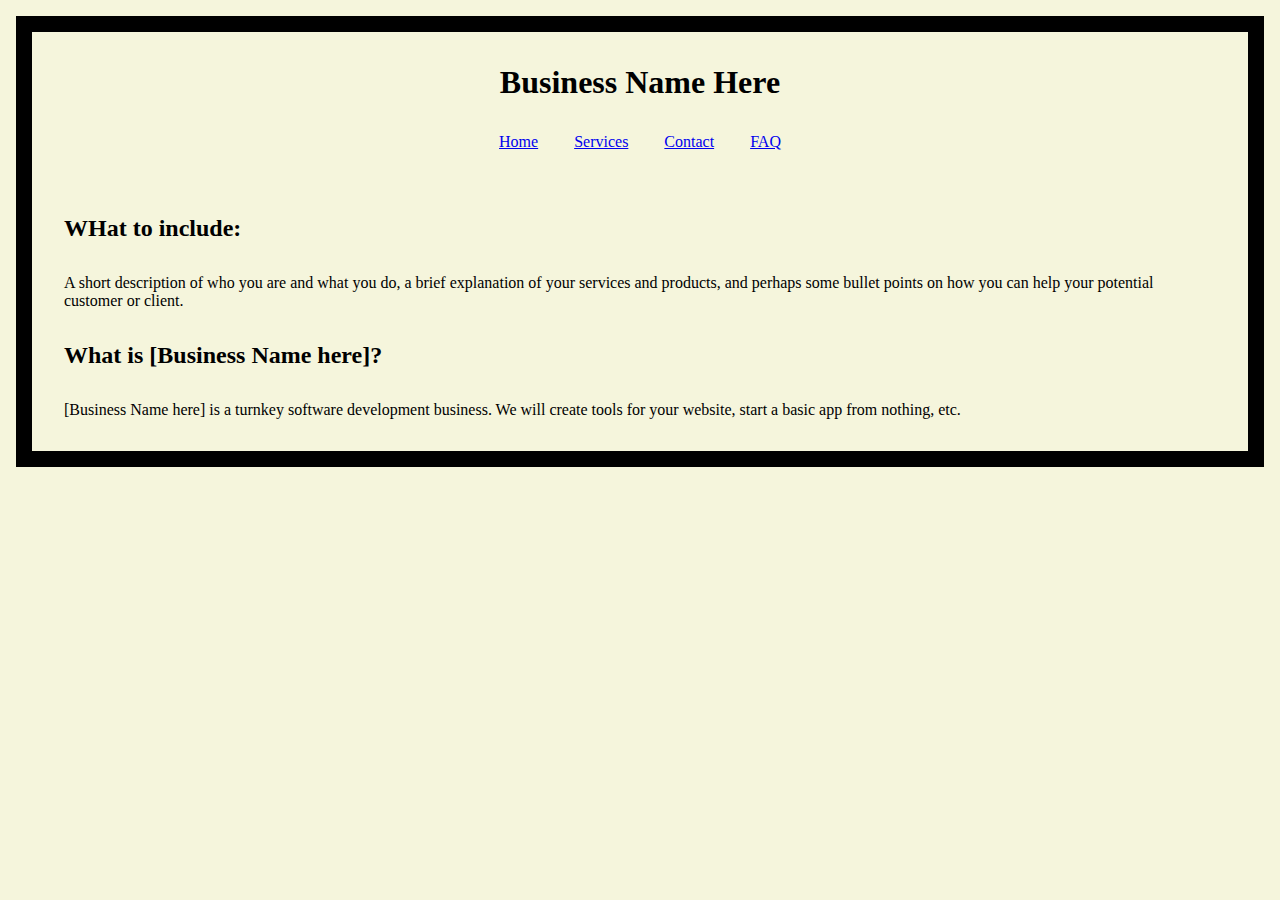
==== index.html @ dd3fbf11 "save" ====
<!DOCTYPE html>
<html lang="en">
<head>
    <meta charset="UTF-8">
    <meta http-equiv="X-UA-Compatible" content="IE=edge">
    <meta name="viewport" content="width=device-width, initial-scale=1.0">
    <link rel="stylesheet" href="style.css">
    <title>Home</title>
</head>
<body>
    <div class="header"> 
        <h1>Business Name Here</h1>
        <div class="NavigationBar">
            <a class ="active" href="#Home">Home</a>
            <a href="services.html">Services</a>
            <a href="contact.html">Contact</a>
            <a href="FAQ.html">FAQ</a>
        </div>
    </div>
    
    <div class="mid">
        <h2>WHat to include:</h2>
        <p>A short description of who you are and what you do, a brief explanation of your services and products, and perhaps some bullet points on how you can help your potential customer or client.</p>
        <h2>What is [Business Name here]?</h2>
        <p>[Business Name here] is a turnkey software development business. We will create tools for your website, start a basic app from nothing, etc.</p>
    </div>
</body>
</html>
---- style.css ----
*{

    box-sizing: border-box;
    background-color: beige;
    margin: 0rem;
    padding: 1rem;    
}

body{
    background-color: black;
}

.header{
    text-align: center;
}


/*
*{
    
    box-sizing: border-box;
    background-color: beige;
    margin: 1rem;
    padding: 0;    
}
.myNavbar{
    display: inline-block;
}

.myNavbar a{
    padding: 0 1rem;
}

.myNavbar a:hover{
    background-color: brown;
}
*/
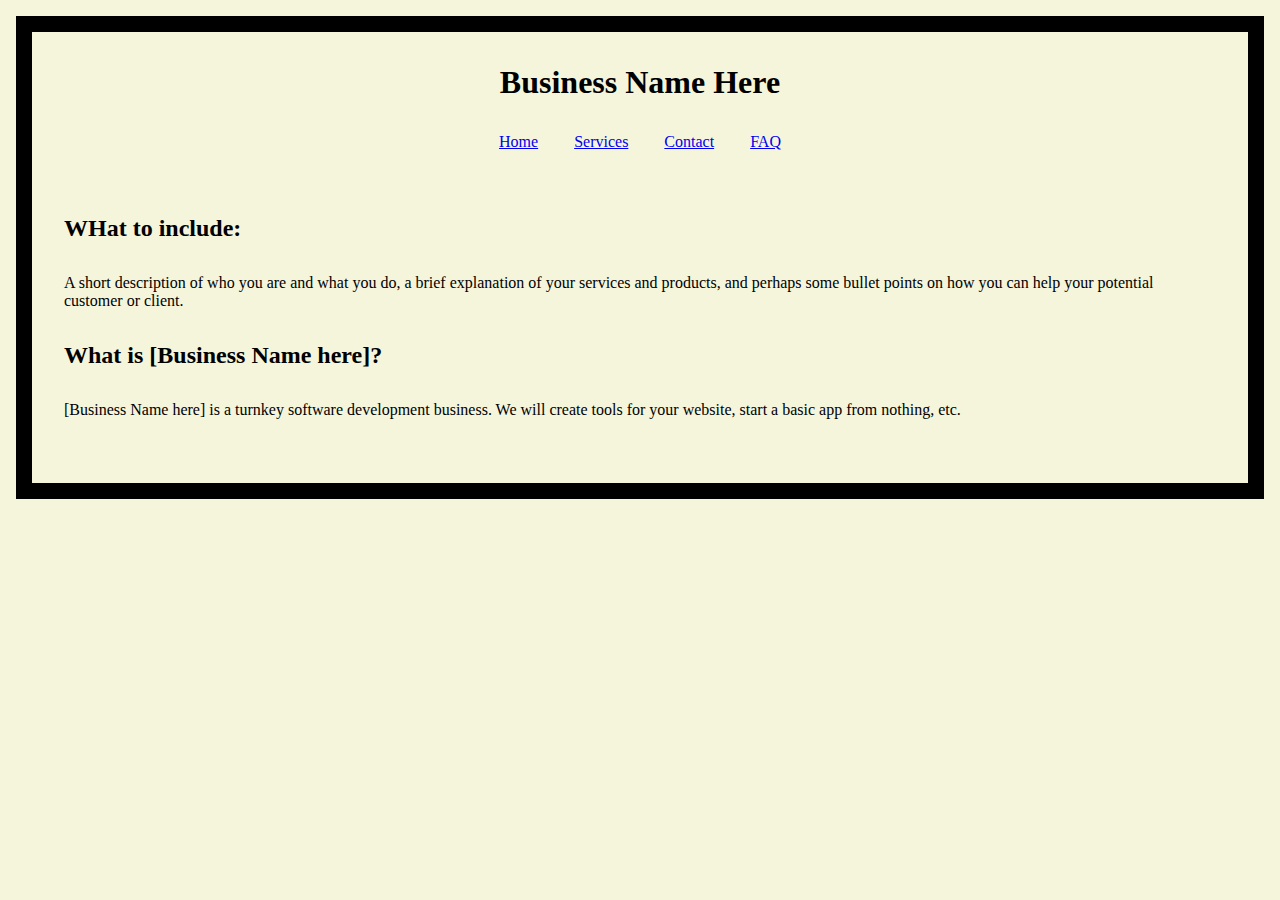
==== commit 462bbff3: "Merge branch 'main' of https://github.com/Noeb15/Noeb15.github.io" ====
--- a/index.html
+++ b/index.html
@@ -24,5 +24,8 @@
         <h2>What is [Business Name here]?</h2>
         <p>[Business Name here] is a turnkey software development business. We will create tools for your website, start a basic app from nothing, etc.</p>
     </div>
+    <div class="footer">
+        
+    </div>
 </body>
 </html>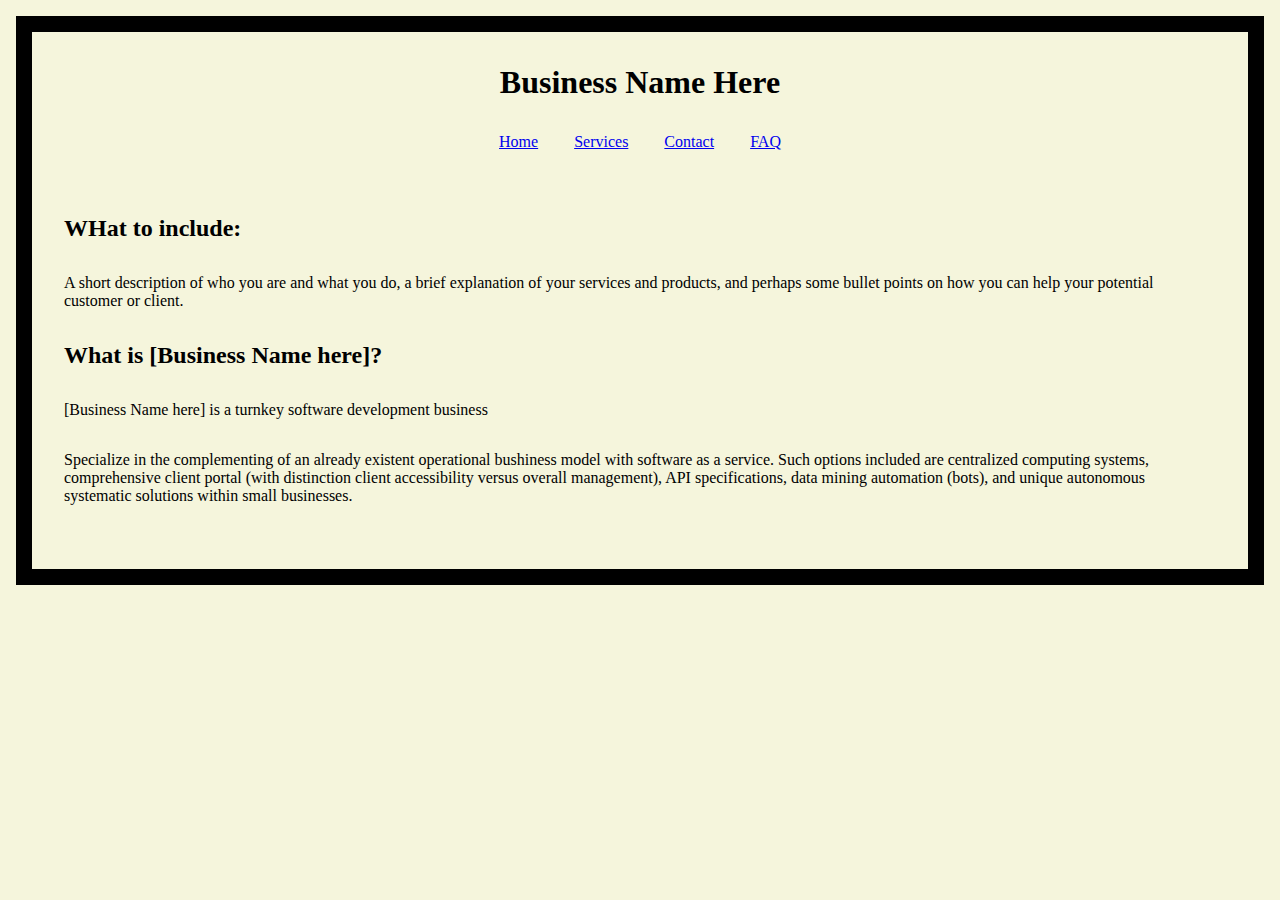
==== commit ecac646c: "added some content to homepage" ====
--- a/index.html
+++ b/index.html
@@ -22,7 +22,8 @@
         <h2>WHat to include:</h2>
         <p>A short description of who you are and what you do, a brief explanation of your services and products, and perhaps some bullet points on how you can help your potential customer or client.</p>
         <h2>What is [Business Name here]?</h2>
-        <p>[Business Name here] is a turnkey software development business. We will create tools for your website, start a basic app from nothing, etc.</p>
+        <p>[Business Name here] is a turnkey software development business</p>
+        <p>Specialize in the complementing of an already existent operational bushiness model with software as a service. Such options included are centralized computing systems, comprehensive client portal (with distinction client accessibility versus overall management), API specifications, data mining automation (bots), and unique autonomous systematic solutions within small businesses.</p>
     </div>
     <div class="footer">
         
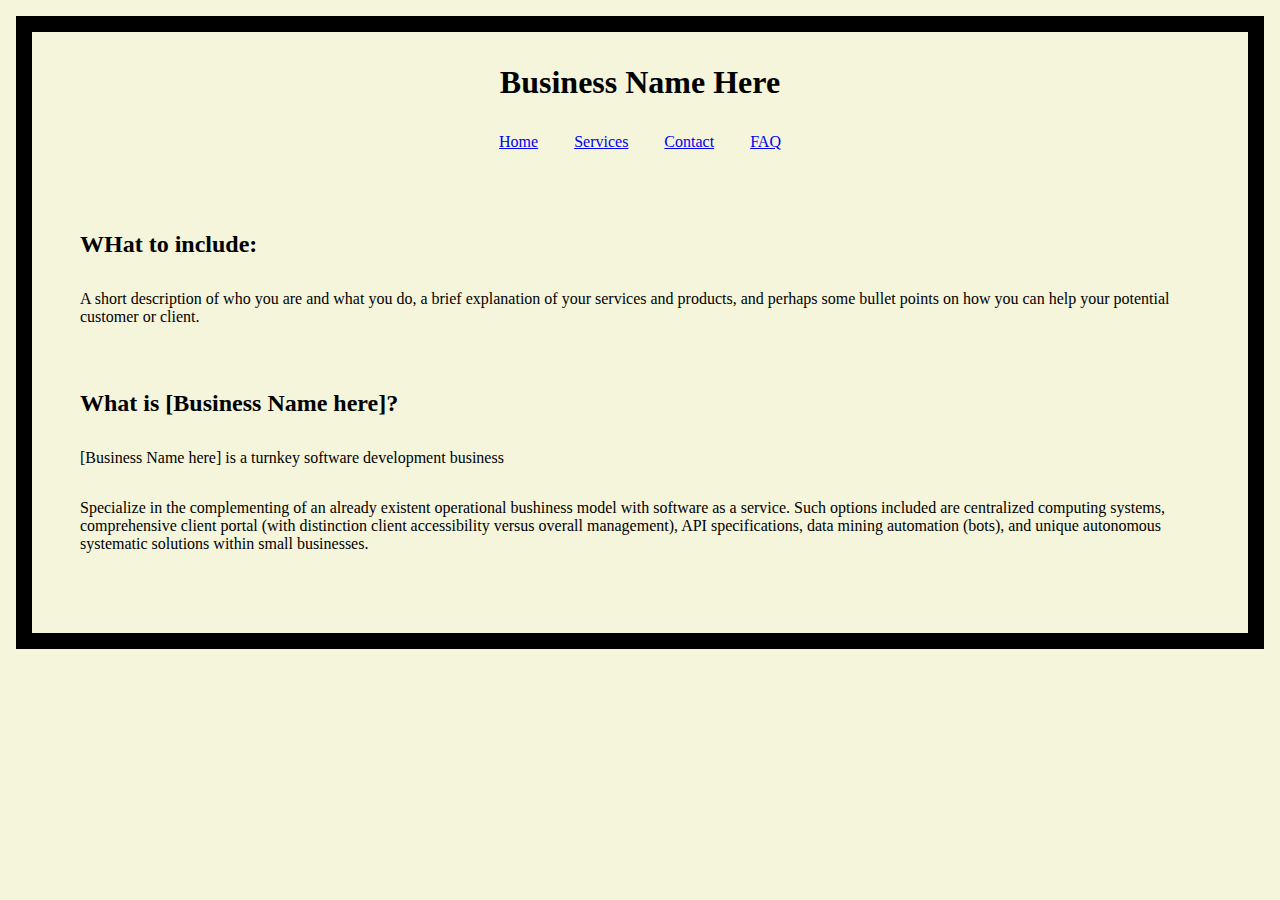
==== commit e37e3430: "Made left and right divs for mid div" ====
--- a/index.html
+++ b/index.html
@@ -19,11 +19,16 @@
     </div>
     
     <div class="mid">
-        <h2>WHat to include:</h2>
-        <p>A short description of who you are and what you do, a brief explanation of your services and products, and perhaps some bullet points on how you can help your potential customer or client.</p>
-        <h2>What is [Business Name here]?</h2>
+        <div class="mid-left">
+            <h2>WHat to include:</h2>
+            <p>A short description of who you are and what you do, a brief explanation of your services and products, and perhaps some bullet points on how you can help your potential customer or client.</p>
+        </div>
+        <div class="mid-right">
+            <h2>What is [Business Name here]?</h2>
         <p>[Business Name here] is a turnkey software development business</p>
         <p>Specialize in the complementing of an already existent operational bushiness model with software as a service. Such options included are centralized computing systems, comprehensive client portal (with distinction client accessibility versus overall management), API specifications, data mining automation (bots), and unique autonomous systematic solutions within small businesses.</p>
+        </div>
+        
     </div>
     <div class="footer">
         
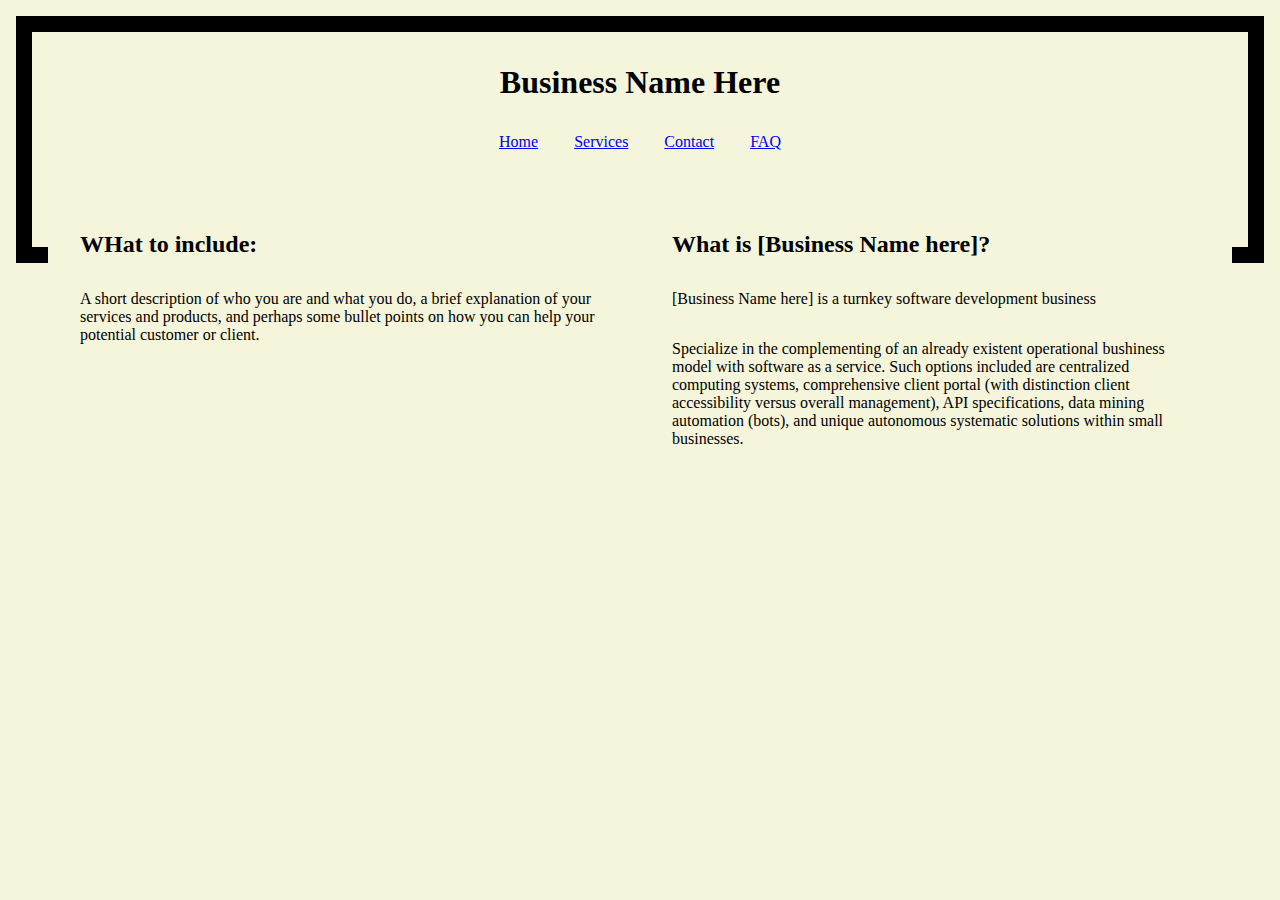
==== commit 3fc1590b: "css edits" ====
--- a/index.html
+++ b/index.html
@@ -25,8 +25,8 @@
         </div>
         <div class="mid-right">
             <h2>What is [Business Name here]?</h2>
-        <p>[Business Name here] is a turnkey software development business</p>
-        <p>Specialize in the complementing of an already existent operational bushiness model with software as a service. Such options included are centralized computing systems, comprehensive client portal (with distinction client accessibility versus overall management), API specifications, data mining automation (bots), and unique autonomous systematic solutions within small businesses.</p>
+            <p>[Business Name here] is a turnkey software development business</p>
+            <p>Specialize in the complementing of an already existent operational bushiness model with software as a service. Such options included are centralized computing systems, comprehensive client portal (with distinction client accessibility versus overall management), API specifications, data mining automation (bots), and unique autonomous systematic solutions within small businesses.</p>
         </div>
         
     </div>
--- a/style.css
+++ b/style.css
@@ -14,6 +14,15 @@
     text-align: center;
 }
 
+.mid-left{
+    float: left;
+    width: 50%;
+}
+
+.mid-right{
+    float: left;
+  width: 50%;
+}
 
 /*
 *{
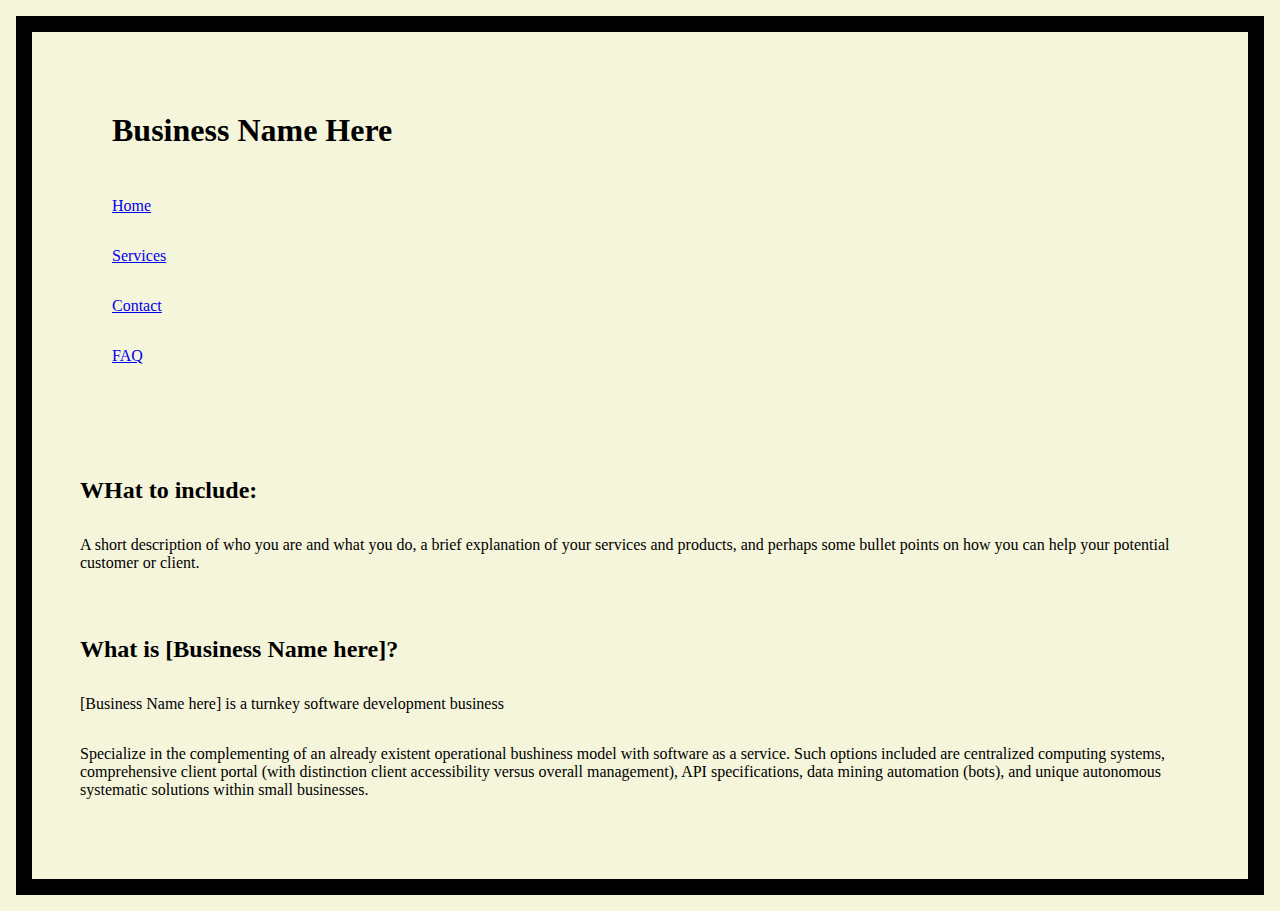
==== commit 127aac3a: "testing navbar as list" ====
--- a/index.html
+++ b/index.html
@@ -9,12 +9,15 @@
 </head>
 <body>
     <div class="header"> 
-        <h1>Business Name Here</h1>
+        
         <div class="NavigationBar">
-            <a class ="active" href="#Home">Home</a>
-            <a href="services.html">Services</a>
-            <a href="contact.html">Contact</a>
-            <a href="FAQ.html">FAQ</a>
+            <ul>
+                <li><h1>Business Name Here</h1></li>
+                <li><a class ="active" href="#Home">Home</a></li>
+                <li><a href="services.html">Services</a></li>
+                <li><a href="contact.html">Contact</a></li>
+                <li><a href="FAQ.html">FAQ</a></li>
+            </ul>
         </div>
     </div>
     
--- a/style.css
+++ b/style.css
@@ -9,11 +9,45 @@
 body{
     background-color: black;
 }
-
+.NavigationBar > ul{
+    list-style-type: none;
+}
+/*
 .header{
     text-align: center;
+   
 }
 
+.NavigationBar{
+    
+    background-color: black;
+    text-decoration: none;
+    padding: 0rem;
+    margin: 0;
+}
+
+.NavigationBar >a{
+    margin: 0rem 0rem;
+    display:inline-block;
+    padding: 0.5rem 2rem;
+    background-color: gray;
+}
+
+.NavigationBar a:hover{
+
+}
+
+.NavigationBar > .active{
+    background-color: green;
+}
+
+.NavigationBar > a:hover{
+    background-color: whitesmoke;
+}
+
+.mid{
+    display: flex;
+}
 .mid-left{
     float: left;
     width: 50%;
@@ -23,6 +57,9 @@
     float: left;
   width: 50%;
 }
+.footer{
+    
+}*/
 
 /*
 *{
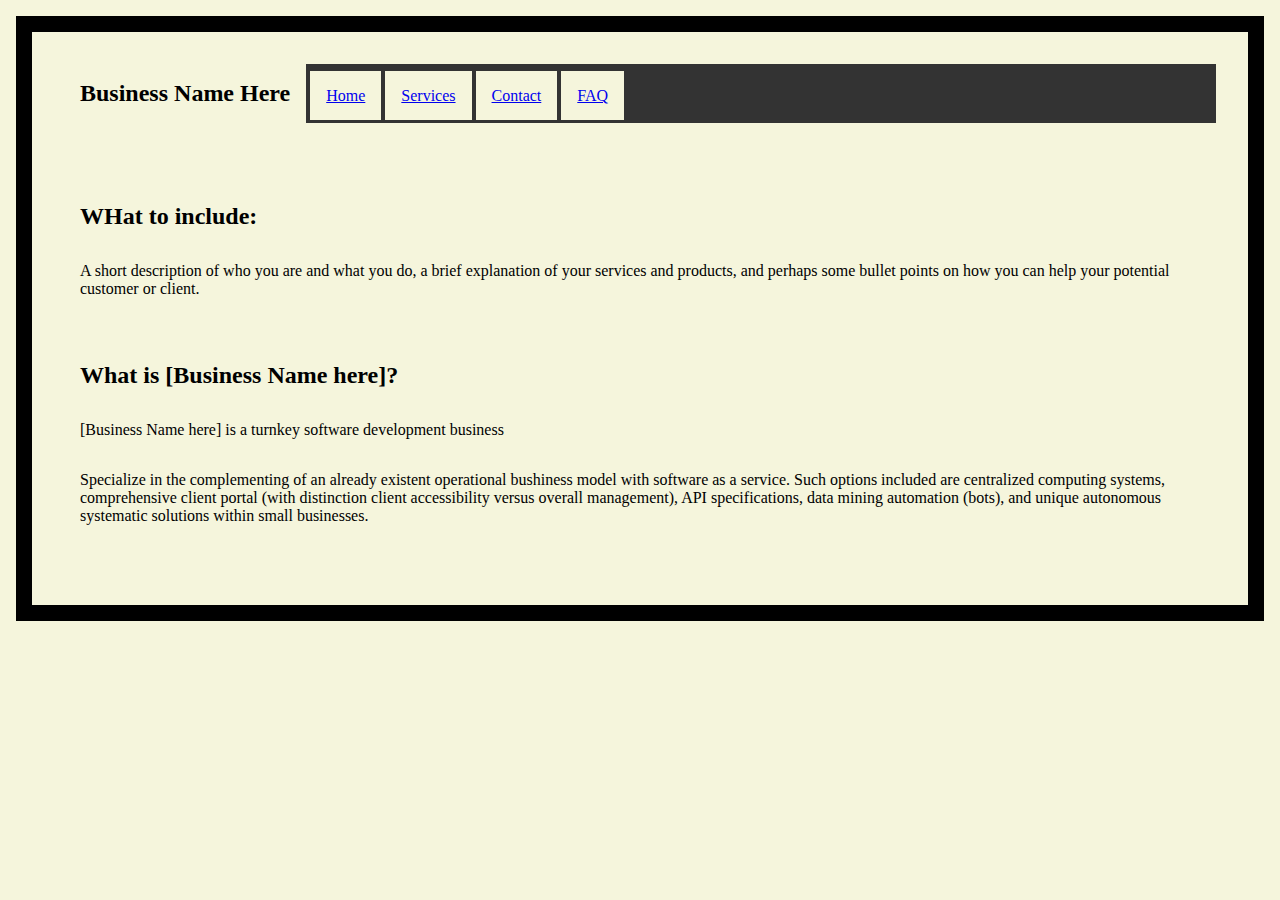
==== commit ee2cb8dd: "test" ====
--- a/index.html
+++ b/index.html
@@ -12,7 +12,7 @@
         
         <div class="NavigationBar">
             <ul>
-                <li><h1>Business Name Here</h1></li>
+                <li><h2>Business Name Here</h2></li>
                 <li><a class ="active" href="#Home">Home</a></li>
                 <li><a href="services.html">Services</a></li>
                 <li><a href="contact.html">Contact</a></li>
--- a/style.css
+++ b/style.css
@@ -11,7 +11,22 @@
 }
 .NavigationBar > ul{
     list-style-type: none;
+    background-color: #333;
+    margin: 0;
+    padding: 0;
+    overflow: hidden;
 }
+
+.NavigationBar > ul> li{
+    
+    display: inline-block;
+    margin: 0;
+    padding: 0;
+}
+
+
+
+
 /*
 .header{
     text-align: center;
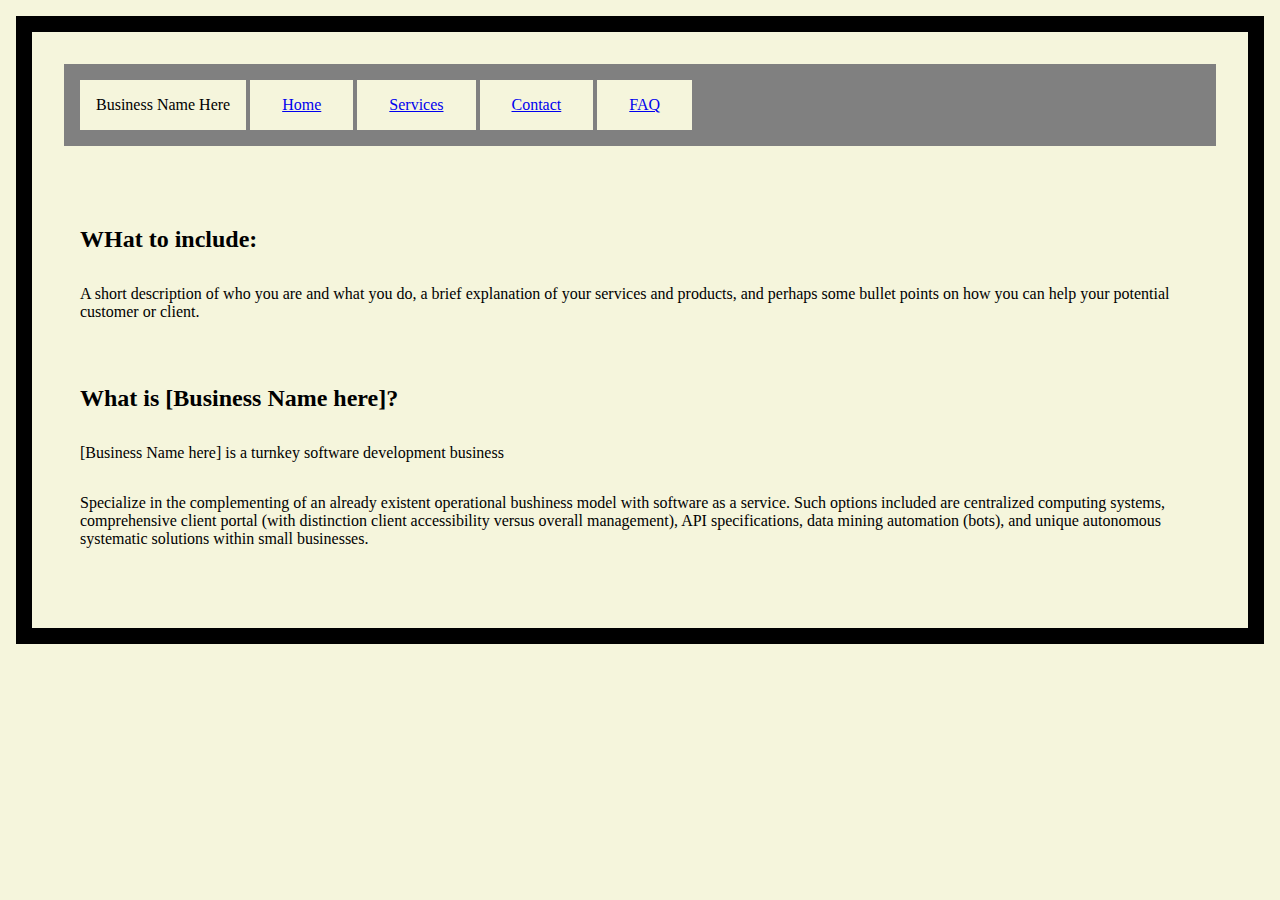
==== commit 51a30613: "test" ====
--- a/index.html
+++ b/index.html
@@ -12,7 +12,7 @@
         
         <div class="NavigationBar">
             <ul>
-                <li><h2>Business Name Here</h2></li>
+                <li>Business Name Here</li>
                 <li><a class ="active" href="#Home">Home</a></li>
                 <li><a href="services.html">Services</a></li>
                 <li><a href="contact.html">Contact</a></li>
--- a/style.css
+++ b/style.css
@@ -9,11 +9,15 @@
 body{
     background-color: black;
 }
+.NavigationBar{
+    /*padding: 1rem;
+    background-color: #333;*/
+}
 .NavigationBar > ul{
     list-style-type: none;
-    background-color: #333;
+    background-color: gray;
     margin: 0;
-    padding: 0;
+    padding: 1rem;
     overflow: hidden;
 }
 
@@ -21,7 +25,11 @@
     
     display: inline-block;
     margin: 0;
-    padding: 0;
+    padding: 1rem;
+}
+
+.NavigationBar > ul> li > a{
+    
 }
 
 
